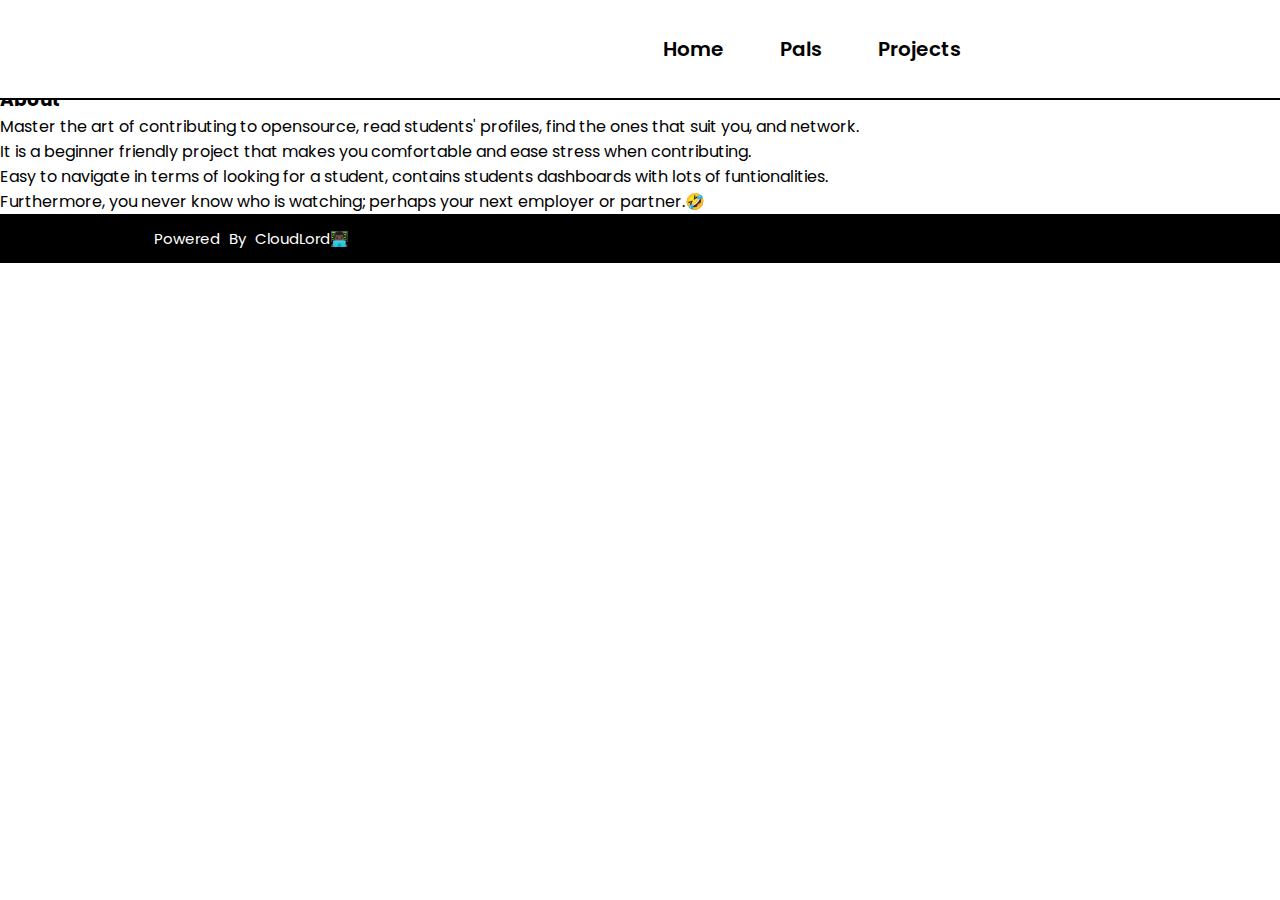
==== index.html @ 4330f4bd "I added my profile, Gave the Logo a descriptive alt and made the logo clearly visible by changing th" ====
<!DOCTYPE html>
<html lang="en">
  <head>
    <meta charset="UTF-8" />
    <meta http-equiv="X-UA-Compatible" content="IE=edge" />
    <meta name="viewport" content="width=device-width, initial-scale=1.0" />
    <title>
      Student-profile
    </title>
    <link rel = "icon" type = "image/svg" href = "./image/logo.svg">

    

    <!-- CSS LINK -->
    <link rel="stylesheet" href="./cssfiles/global.css" />
    <link rel="stylesheet" href="./cssfiles/style.css" />

    <!-- AOS library -->
    <link href="https://unpkg.com/aos@2.3.1/dist/aos.css" rel="stylesheet" />

   
    <!-- FONTAWESOME CDN -->
    <link
      rel="stylesheet"
      href="https://cdnjs.cloudflare.com/ajax/libs/font-awesome/5.1.1/css/all.min.css"
      integrity="sha512-ioRJH7yXnyX+7fXTQEKPULWkMn3CqMcapK0NNtCN8q//sW7ZeVFcbMJ9RvX99TwDg6P8rAH2IqUSt2TLab4Xmw=="
      crossorigin="anonymous"
      referrerpolicy="no-referrer"
    />
  </head>

  <body>
    <!-- HEADER CONTAINER -->
    <header>
      <nav>
        <input id="nav-toggle" type="checkbox">
        <div class="logo">
          <img src="./image/logo.svg" alt="AltSchool Africa Logo"></div>
        <ul class="links">
          <li><a href="#home">Home</a></li>
          <li><a href="./htmlfiles/members.html">Pals</a></li>
          <li><a href="./htmlfiles/project.html">Projects</a></li>
          <li><a id ="contribution-link" href="https://github.com/Cloudlordd/Cloudlord-and-pals" target="_blank">Contribute</a></li>
        </ul>
        <label for="nav-toggle" class="icon-burger">
          <div class="line"></div>
          <div class="line"></div>
          <div class="line"></div>
        </label>
      </nav>
    </header>

    <!-- HERO SECTION -->
    <main>
      
       <article class="hero image-box">
        <div class="hero_content" data-aos="fade-up-right">
          <h2 class="hello"> Student Profile Dashboard</h2>
          <p>Preaching the gospel of open source in AltSchool Africa</p>

           <a class="getstarted" href="./htmlfiles/members.html"><span>Get started</span></a>
         
        </div>
      </article>

      
<!-- purpose card section -->
      <aside>
        <h3>About</h3>
        <div class="card1-container">
          <div class="box box-down black">
       
            <p>Master the art of contributing to opensource, read students' profiles,
                     find the ones that suit you, and network.</p>
           
          </div>
      
          <div class="box black">
            
            <p>It is a beginner friendly project that makes you comfortable and ease stress when contributing. </p>
            
          </div>
      
          <div class="box box-down black">
            <p>Easy to navigate in terms of looking for a student, contains students dashboards with lots of funtionalities.</p>
            
          </div>
        </div>
        <div class="card2-container">
          <div class="box black">
            <p>Furthermore, you never know who is watching; perhaps your next employer or partner.🤣</p>
           
          </div>
        </div>
      </aside>

      <!-- end of card -->

      <!-- <section id="video">
        <h3>How To contribute</h3>
        <video controls>
          <source src="./video/Untitled_ May 12, 2022 11_22 PM.mp4" type="video/mp4" />
          <source src="mov_bbb.ogg" type="video/ogg" />
          Your browser does not support HTML video.
        </video>
      </section> -->
    </main>

    <!-- FOOTER CONTAINER  -->
     <footer>
      <p>Powered by cloudLord👨🏿‍💻</p>
      <div class="social-media">
        <a href="https://twitter.com/Cloud_Lordd"
          ><i class="fab fa-twitter"></i
        ></a>
        <a href="https://www.linkedin.com/in/adeyemi-buhari-opeyemi-3aa4781b5/"
          ><i class="fab fa-linkedin"></i
        ></a>
        <a href=""><i class="fab fa-instagram"></i></a>
      </div>
    </footer>

    <!-- AUTO TYPING PACKAGE -->
    <script src="https://cdn.jsdelivr.net/npm/typed.js@2.0.12"></script>
    <script src="https://unpkg.com/aos@2.3.1/dist/aos.js"></script>

    <script>
      // AOS INITIALIZATION
      AOS.init();
    </script>

    <!-- SCRIPT FILE -->
    <script src="script.js"></script>
  </body>
</html>
---- cssfiles/global.css ----
/* GOOGLE FONT CDN */
@import url("https://fonts.googleapis.com/css2?family=Poppins:wght@100;200;300;400;500;600;700;800;900&display=swap");



 :root {
    --scroll-behavior: smooth;
    --white-color:#fff;
    --black-color:#000;
    --main-side-padding:0 12%;
    --nav-font-weight:500;
    --main-topdown-padding:6% 0;
 }

*{
    margin: 0;
    padding: 0;
    box-sizing: border-box;
    font-family: "Poppins", sans-serif;
  }

  
  nav {
	position: fixed;
	z-index: 10;
	left: 0;
	right: 0;
	top: 0;
	/* font-family: 'Montserrat', sans-serif; */
	padding: 2% 12%;
	height: 100px;
background-color: var(--white-color);
border-bottom: 2px solid var(--black-color);
display: flex;
justify-content: space-between;
align-items: center; 
}


.logo img{
	width: 6em;
	filter: grayscale(100%);
    -webkit-filter: grayscale(100%);
    filter: brightness(0) invert(1);
}
nav .links {
	
	display: flex;
	justify-content: space-between;
	align-items: center;
}
nav .links li {
	list-style: none;
    margin:0 0.5em;
}
nav .links a {
	
     padding: 0.5em 1em;
	font-size: 20px;
	font-weight: 600;
	color: var(--black-color);
	text-decoration: none;
}

nav .links a:focus-within{
    background-color: var(--black-color);
    color: var(--white-color);
}

#nav-toggle {
	position: absolute;
	top: -100px;
}
nav .icon-burger {
	display: none;
	position: absolute;
	 right: 2%;
	top: 50%;
	transform: translateY(-50%);
}
nav .icon-burger .line {
	width: 30px;
	height: 5px;
	background-color: var(--black-color);
	margin: 5px;
	border-radius: 3px;
	transition: all .3s ease-in-out;
}



/*  */
 #contribution-link {
	/* background-color: #004A7F; */
	-webkit-border-radius: 10px;
	border-radius: 10px;
	border: none;
	color: #FFFFFF;
	cursor: pointer;
	display: inline-block;
	font-family: Arial;
	font-size: 20px;
	padding: 5px 10px;
	text-align: center;
  /*   text-decoration: none; */
	-webkit-animation: glowing 1500ms infinite;
	-moz-animation: glowing 1500ms infinite;
	-o-animation: glowing 1500ms infinite;
	animation: glowing 1500ms infinite;
  }
  @-webkit-keyframes glowing {
	0% { background-color: #B20000; -webkit-box-shadow: 0 0 3px #B20000; }
	50% { background-color: #FF0000; -webkit-box-shadow: 0 0 40px #FF0000; }
	100% { background-color: #B20000; -webkit-box-shadow: 0 0 3px #B20000; }
  }
  
  @-moz-keyframes glowing {
	0% { background-color: #B20000; -moz-box-shadow: 0 0 3px #B20000; }
	50% { background-color: #FF0000; -moz-box-shadow: 0 0 40px #FF0000; }
	100% { background-color: #B20000; -moz-box-shadow: 0 0 3px #B20000; }
  }
  
  @-o-keyframes glowing {
	0% { background-color: #B20000; box-shadow: 0 0 3px #B20000; }
	50% { background-color: #FF0000; box-shadow: 0 0 40px #FF0000; }
	100% { background-color: #B20000; box-shadow: 0 0 3px #B20000; }
  }
  
  @keyframes glowing {
	0% { background-color: #B20000; box-shadow: 0 0 3px #B20000; }
	50% { background-color: #FF0000; box-shadow: 0 0 40px #FF0000; }
	100% { background-color: #B20000; box-shadow: 0 0 3px #B20000; }
  }


/*  */


/* FOOTER */

footer {
    display: flex;
    justify-content: space-between;
    background-color: var(--black-color);
    color: var(--white-color);
    padding: 1% 12%;
	flex-wrap: wrap;
	align-items:flex-end;
    
}
footer p{
    font-size: 15px;
    font-weight: 400;
    text-transform: capitalize;
    word-spacing: 5px;
}
 footer .social-media{
  
    display: flex;
    justify-content: space-between;
	
}
footer .social-media a{
    color: var(--white-color);
    font-size: 25px;
    margin-right: 2rem;
}



/* MOBILE VIEW */
@media screen and (max-width: 850px) {
	nav .logo {
		/* float: none; */
		width: auto;
		justify-content: center;
	}
	.logo img{
		width: 30%;
	}
	nav .links {
		float: none;
		position: fixed;
		z-index: 9;
		left: 0;
		right: 0;
		top: 100px;
		bottom: 100%;
		width: auto;
		height: auto;
		flex-direction: column;
		justify-content: space-evenly;
		background-color: rgba(0,0,0);
		overflow: hidden;
		box-sizing: border-box;
		transition: all .7s ease-in-out;
	}
	nav .links a {
		font-size: 20px;
		color:var(--white-color);
	}
	nav :checked ~ .links {
		bottom: 0;
	}
	nav .icon-burger {
		display: inline-block;
	}
	nav :checked ~ .icon-burger .line:nth-child(1) {
		transform: translateY(10px) rotate(225deg);
	}
	nav :checked ~ .icon-burger .line:nth-child(3) {
		transform: translateY(-10px) rotate(-225deg);
	}
	nav :checked ~ .icon-burger .line:nth-child(2) {
		opacity: 0;
	}
	
}
  

 

@media(max-width:500px){
	.logo img{
		width:  5em;
	}

footer .social-media{
	display: none;
}
footer p{text-align: center;
	font-size: 12px;
	font-weight: 200;
}
}
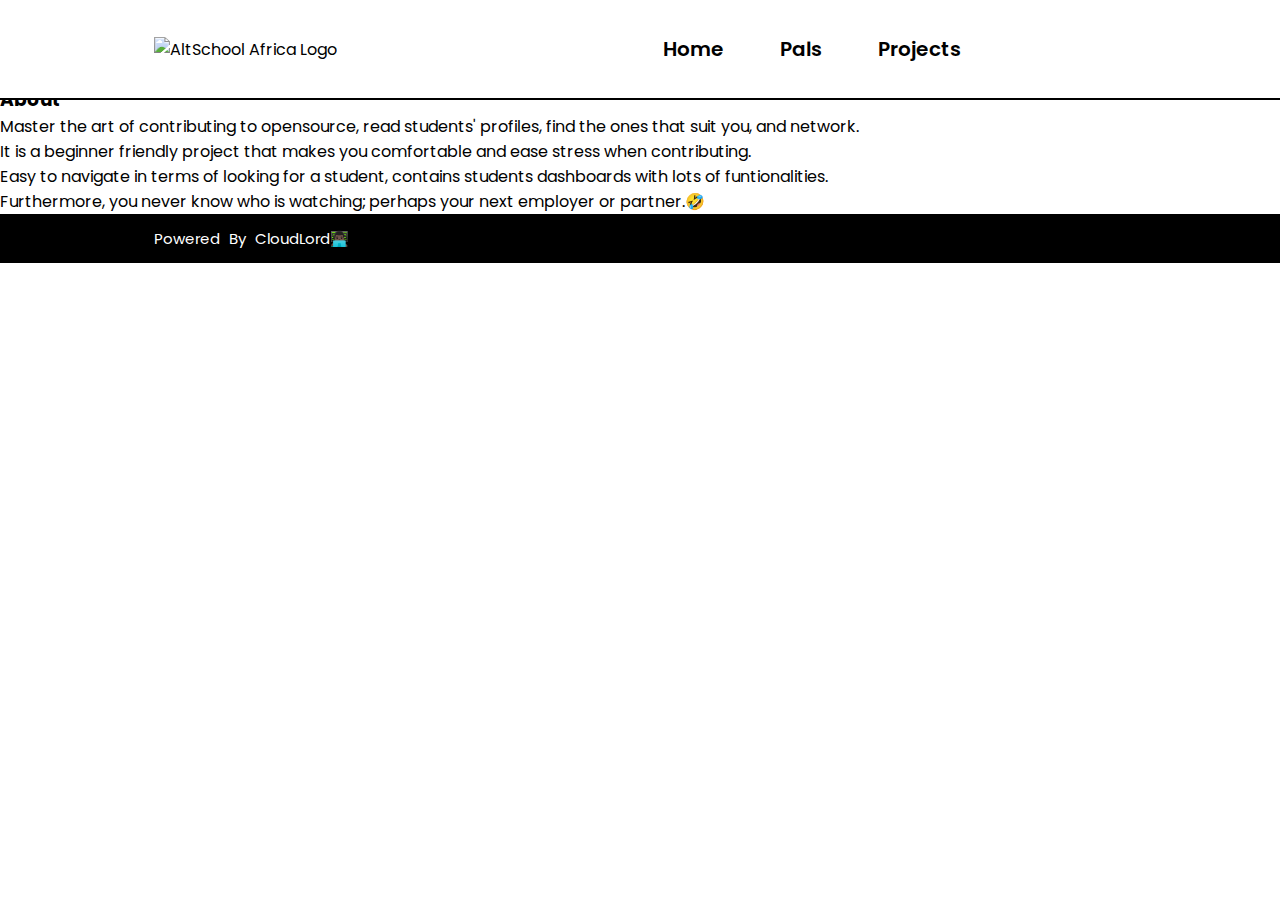
==== commit 5e173c33: "Update index.html" ====
--- a/index.html
+++ b/index.html
@@ -3,6 +3,7 @@
   <head>
     <meta charset="UTF-8" />
     <meta http-equiv="X-UA-Compatible" content="IE=edge" />
+    <meta name="description" content="Preaching the gospel of open source in AltSchool Africa">
     <meta name="viewport" content="width=device-width, initial-scale=1.0" />
     <title>
       Student-profile
@@ -14,9 +15,11 @@
     <!-- CSS LINK -->
     <link rel="stylesheet" href="./cssfiles/global.css" />
     <link rel="stylesheet" href="./cssfiles/style.css" />
+    <link rel="stylesheet" href="./cssfiles/animation.css" />
 
     <!-- AOS library -->
     <link href="https://unpkg.com/aos@2.3.1/dist/aos.css" rel="stylesheet" />
+
 
    
     <!-- FONTAWESOME CDN -->
@@ -108,7 +111,7 @@
 
     <!-- FOOTER CONTAINER  -->
      <footer>
-      <p>Powered by cloudLord👨🏿‍💻</p>
+      <div class="animation-point"><p>Powered by cloudLord👨🏿‍💻</p></div>
       <div class="social-media">
         <a href="https://twitter.com/Cloud_Lordd"
           ><i class="fab fa-twitter"></i
--- a/cssfiles/global.css
+++ b/cssfiles/global.css
@@ -1,235 +1,260 @@
 /* GOOGLE FONT CDN */
-@import url("https://fonts.googleapis.com/css2?family=Poppins:wght@100;200;300;400;500;600;700;800;900&display=swap");
-
-
-
- :root {
-    --scroll-behavior: smooth;
-    --white-color:#fff;
-    --black-color:#000;
-    --main-side-padding:0 12%;
-    --nav-font-weight:500;
-    --main-topdown-padding:6% 0;
- }
-
-*{
-    margin: 0;
-    padding: 0;
-    box-sizing: border-box;
-    font-family: "Poppins", sans-serif;
-  }
-
-  
-  nav {
-	position: fixed;
-	z-index: 10;
-	left: 0;
-	right: 0;
-	top: 0;
-	/* font-family: 'Montserrat', sans-serif; */
-	padding: 2% 12%;
-	height: 100px;
-background-color: var(--white-color);
-border-bottom: 2px solid var(--black-color);
-display: flex;
-justify-content: space-between;
-align-items: center; 
-}
-
-
-.logo img{
-	width: 6em;
-	filter: grayscale(100%);
-    -webkit-filter: grayscale(100%);
-    filter: brightness(0) invert(1);
+@import url('https://fonts.googleapis.com/css2?family=Poppins:wght@100;200;300;400;500;600;700;800;900&display=swap');
+
+:root {
+  --scroll-behavior: smooth;
+  --white-color: #fff;
+  --black-color: #000;
+  --main-side-padding: 0 12%;
+  --nav-font-weight: 500;
+  --main-topdown-padding: 6% 0;
+}
+
+* {
+  margin: 0;
+  padding: 0;
+  box-sizing: border-box;
+  font-family: 'Poppins', sans-serif;
+}
+
+nav {
+  position: fixed;
+  z-index: 10;
+  left: 0;
+  right: 0;
+  top: 0;
+  /* font-family: 'Montserrat', sans-serif; */
+  padding: 2% 12%;
+  height: 100px;
+  background-color: var(--white-color);
+  border-bottom: 2px solid var(--black-color);
+  display: flex;
+  justify-content: space-between;
+  align-items: center;
+}
+
+.logo img {
+  width: 6em;
 }
 nav .links {
-	
-	display: flex;
-	justify-content: space-between;
-	align-items: center;
+  display: flex;
+  justify-content: space-between;
+  align-items: center;
 }
 nav .links li {
-	list-style: none;
-    margin:0 0.5em;
+  list-style: none;
+  margin: 0 0.5em;
 }
 nav .links a {
-	
-     padding: 0.5em 1em;
-	font-size: 20px;
-	font-weight: 600;
-	color: var(--black-color);
-	text-decoration: none;
-}
-
-nav .links a:focus-within{
-    background-color: var(--black-color);
-    color: var(--white-color);
+  padding: 0.5em 1em;
+  font-size: 20px;
+  font-weight: 600;
+  color: var(--black-color);
+  text-decoration: none;
+}
+
+nav .links a:focus-within {
+  background-color: var(--black-color);
+  color: var(--white-color);
 }
 
 #nav-toggle {
-	position: absolute;
-	top: -100px;
+  position: absolute;
+  top: -100px;
 }
 nav .icon-burger {
-	display: none;
-	position: absolute;
-	 right: 2%;
-	top: 50%;
-	transform: translateY(-50%);
+  display: none;
+  position: absolute;
+  right: 2%;
+  top: 50%;
+  transform: translateY(-50%);
 }
 nav .icon-burger .line {
-	width: 30px;
-	height: 5px;
-	background-color: var(--black-color);
-	margin: 5px;
-	border-radius: 3px;
-	transition: all .3s ease-in-out;
-}
-
-
+  width: 30px;
+  height: 5px;
+  background-color: var(--black-color);
+  margin: 5px;
+  border-radius: 3px;
+  transition: all 0.3s ease-in-out;
+}
 
 /*  */
- #contribution-link {
-	/* background-color: #004A7F; */
-	-webkit-border-radius: 10px;
-	border-radius: 10px;
-	border: none;
-	color: #FFFFFF;
-	cursor: pointer;
-	display: inline-block;
-	font-family: Arial;
-	font-size: 20px;
-	padding: 5px 10px;
-	text-align: center;
+#contribution-link {
+  /* background-color: #004A7F; */
+  -webkit-border-radius: 10px;
+  border-radius: 10px;
+  border: none;
+  color: #ffffff;
+  cursor: pointer;
+  display: inline-block;
+  font-family: Arial;
+  font-size: 20px;
+  padding: 5px 10px;
+  text-align: center;
   /*   text-decoration: none; */
-	-webkit-animation: glowing 1500ms infinite;
-	-moz-animation: glowing 1500ms infinite;
-	-o-animation: glowing 1500ms infinite;
-	animation: glowing 1500ms infinite;
-  }
-  @-webkit-keyframes glowing {
-	0% { background-color: #B20000; -webkit-box-shadow: 0 0 3px #B20000; }
-	50% { background-color: #FF0000; -webkit-box-shadow: 0 0 40px #FF0000; }
-	100% { background-color: #B20000; -webkit-box-shadow: 0 0 3px #B20000; }
-  }
-  
-  @-moz-keyframes glowing {
-	0% { background-color: #B20000; -moz-box-shadow: 0 0 3px #B20000; }
-	50% { background-color: #FF0000; -moz-box-shadow: 0 0 40px #FF0000; }
-	100% { background-color: #B20000; -moz-box-shadow: 0 0 3px #B20000; }
-  }
-  
-  @-o-keyframes glowing {
-	0% { background-color: #B20000; box-shadow: 0 0 3px #B20000; }
-	50% { background-color: #FF0000; box-shadow: 0 0 40px #FF0000; }
-	100% { background-color: #B20000; box-shadow: 0 0 3px #B20000; }
-  }
-  
-  @keyframes glowing {
-	0% { background-color: #B20000; box-shadow: 0 0 3px #B20000; }
-	50% { background-color: #FF0000; box-shadow: 0 0 40px #FF0000; }
-	100% { background-color: #B20000; box-shadow: 0 0 3px #B20000; }
-  }
-
+  -webkit-animation: glowing 1500ms infinite;
+  -moz-animation: glowing 1500ms infinite;
+  -o-animation: glowing 1500ms infinite;
+  animation: glowing 1500ms infinite;
+}
+@-webkit-keyframes glowing {
+  0% {
+    background-color: #b20000;
+    -webkit-box-shadow: 0 0 3px #b20000;
+  }
+  50% {
+    background-color: #ff0000;
+    -webkit-box-shadow: 0 0 40px #ff0000;
+  }
+  100% {
+    background-color: #b20000;
+    -webkit-box-shadow: 0 0 3px #b20000;
+  }
+}
+
+@-moz-keyframes glowing {
+  0% {
+    background-color: #b20000;
+    -moz-box-shadow: 0 0 3px #b20000;
+  }
+  50% {
+    background-color: #ff0000;
+    -moz-box-shadow: 0 0 40px #ff0000;
+  }
+  100% {
+    background-color: #b20000;
+    -moz-box-shadow: 0 0 3px #b20000;
+  }
+}
+
+@-o-keyframes glowing {
+  0% {
+    background-color: #b20000;
+    box-shadow: 0 0 3px #b20000;
+  }
+  50% {
+    background-color: #ff0000;
+    box-shadow: 0 0 40px #ff0000;
+  }
+  100% {
+    background-color: #b20000;
+    box-shadow: 0 0 3px #b20000;
+  }
+}
+
+@keyframes glowing {
+  0% {
+    background-color: #b20000;
+    box-shadow: 0 0 3px #b20000;
+  }
+  50% {
+    background-color: #ff0000;
+    box-shadow: 0 0 40px #ff0000;
+  }
+  100% {
+    background-color: #b20000;
+    box-shadow: 0 0 3px #b20000;
+  }
+}
 
 /*  */
 
-
 /* FOOTER */
 
 footer {
-    display: flex;
-    justify-content: space-between;
-    background-color: var(--black-color);
-    color: var(--white-color);
-    padding: 1% 12%;
-	flex-wrap: wrap;
-	align-items:flex-end;
-    
-}
-footer p{
-    font-size: 15px;
-    font-weight: 400;
-    text-transform: capitalize;
-    word-spacing: 5px;
-}
- footer .social-media{
-  
-    display: flex;
-    justify-content: space-between;
-	
-}
-footer .social-media a{
-    color: var(--white-color);
-    font-size: 25px;
-    margin-right: 2rem;
-}
-
-
+  display: flex;
+  justify-content: space-between;
+  background-color: var(--black-color);
+  color: var(--white-color);
+  padding: 1% 12%;
+  flex-wrap: wrap;
+  align-items: flex-end;
+}
+footer p {
+  font-size: 15px;
+  font-weight: 400;
+  text-transform: capitalize;
+  word-spacing: 5px;
+}
+footer .social-media {
+  display: flex;
+  justify-content: space-between;
+}
+footer .social-media a {
+  color: var(--white-color);
+  font-size: 25px;
+  margin-right: 2rem;
+}
+
+/* social buttons */
+
+footer .social-button {
+  transition: 0.5s;
+}
+
+footer .social-button:hover {
+  transform: scale(1.2);
+}
 
 /* MOBILE VIEW */
 @media screen and (max-width: 850px) {
-	nav .logo {
-		/* float: none; */
-		width: auto;
-		justify-content: center;
-	}
-	.logo img{
-		width: 30%;
-	}
-	nav .links {
-		float: none;
-		position: fixed;
-		z-index: 9;
-		left: 0;
-		right: 0;
-		top: 100px;
-		bottom: 100%;
-		width: auto;
-		height: auto;
-		flex-direction: column;
-		justify-content: space-evenly;
-		background-color: rgba(0,0,0);
-		overflow: hidden;
-		box-sizing: border-box;
-		transition: all .7s ease-in-out;
-	}
-	nav .links a {
-		font-size: 20px;
-		color:var(--white-color);
-	}
-	nav :checked ~ .links {
-		bottom: 0;
-	}
-	nav .icon-burger {
-		display: inline-block;
-	}
-	nav :checked ~ .icon-burger .line:nth-child(1) {
-		transform: translateY(10px) rotate(225deg);
-	}
-	nav :checked ~ .icon-burger .line:nth-child(3) {
-		transform: translateY(-10px) rotate(-225deg);
-	}
-	nav :checked ~ .icon-burger .line:nth-child(2) {
-		opacity: 0;
-	}
-	
-}
-  
-
- 
-
-@media(max-width:500px){
-	.logo img{
-		width:  5em;
-	}
-
-footer .social-media{
-	display: none;
-}
-footer p{text-align: center;
-	font-size: 12px;
-	font-weight: 200;
-}
-}
+  nav .logo {
+    /* float: none; */
+    width: auto;
+    justify-content: center;
+  }
+  .logo img {
+    width: 30%;
+  }
+  nav .links {
+    float: none;
+    position: fixed;
+    z-index: 9;
+    left: 0;
+    right: 0;
+    top: 100px;
+    bottom: 100%;
+    width: auto;
+    height: auto;
+    flex-direction: column;
+    justify-content: space-evenly;
+    background-color: rgba(0, 0, 0);
+    overflow: hidden;
+    box-sizing: border-box;
+    transition: all 0.7s ease-in-out;
+  }
+  nav .links a {
+    font-size: 20px;
+    color: var(--white-color);
+  }
+  nav :checked ~ .links {
+    bottom: 0;
+  }
+  nav .icon-burger {
+    display: inline-block;
+  }
+  nav :checked ~ .icon-burger .line:nth-child(1) {
+    transform: translateY(10px) rotate(225deg);
+  }
+  nav :checked ~ .icon-burger .line:nth-child(3) {
+    transform: translateY(-10px) rotate(-225deg);
+  }
+  nav :checked ~ .icon-burger .line:nth-child(2) {
+    opacity: 0;
+  }
+}
+
+@media (max-width: 500px) {
+  .logo img {
+    width: 5em;
+  }
+
+  footer .social-media {
+    display: none;
+  }
+  footer p {
+    text-align: center;
+    font-size: 12px;
+    font-weight: 200;
+  }
+}
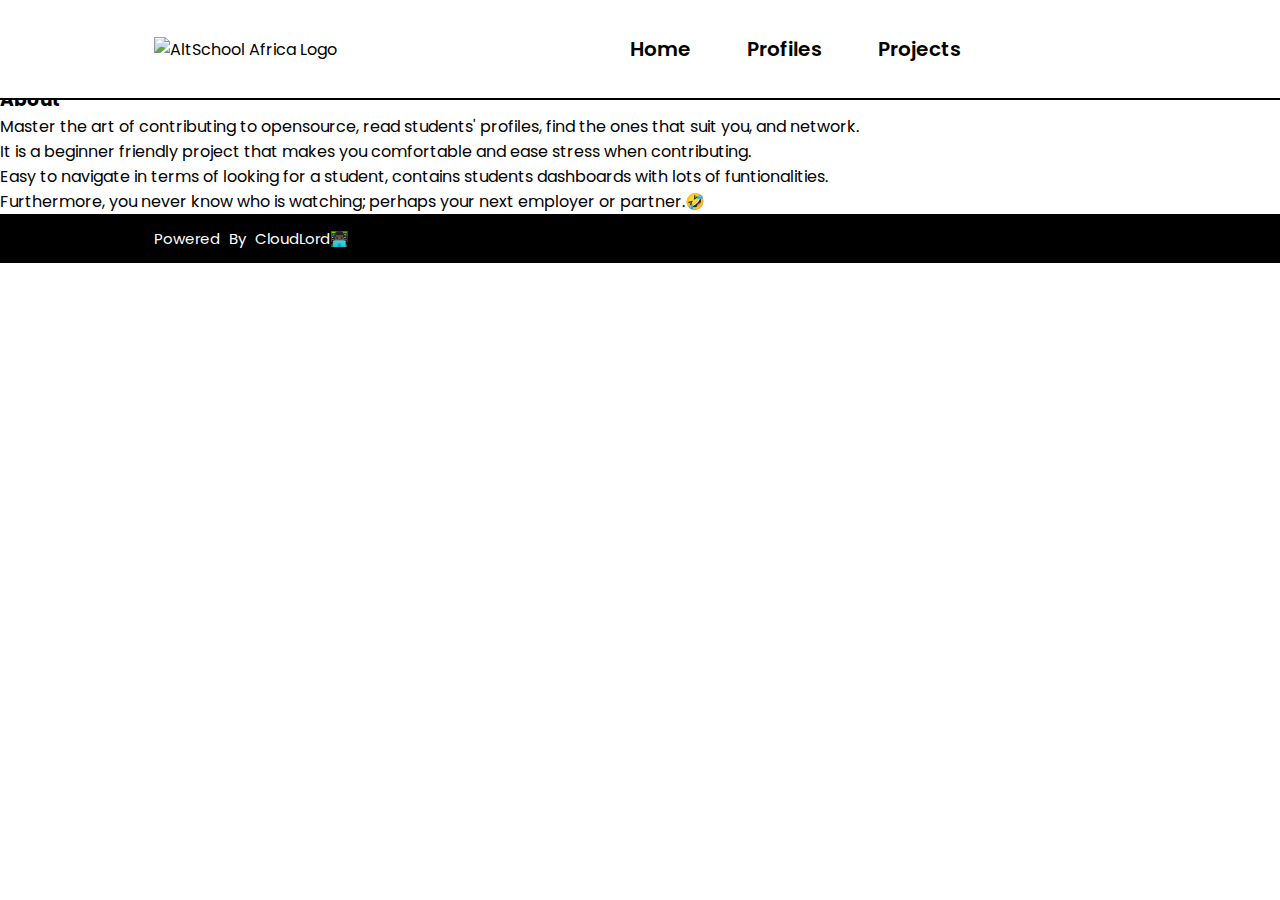
==== commit 6de1f6ef: "Merge pull request #1 from Cloudlordd/main" ====
--- a/index.html
+++ b/index.html
@@ -41,7 +41,7 @@
           <img src="./image/logo.svg" alt="AltSchool Africa Logo"></div>
         <ul class="links">
           <li><a href="#home">Home</a></li>
-          <li><a href="./htmlfiles/members.html">Pals</a></li>
+          <li><a href="./htmlfiles/members.html">Profiles</a></li>
           <li><a href="./htmlfiles/project.html">Projects</a></li>
           <li><a id ="contribution-link" href="https://github.com/Cloudlordd/Cloudlord-and-pals" target="_blank">Contribute</a></li>
         </ul>
--- a/cssfiles/global.css
+++ b/cssfiles/global.css
@@ -1,260 +1,237 @@
 /* GOOGLE FONT CDN */
-@import url('https://fonts.googleapis.com/css2?family=Poppins:wght@100;200;300;400;500;600;700;800;900&display=swap');
-
-:root {
-  --scroll-behavior: smooth;
-  --white-color: #fff;
-  --black-color: #000;
-  --main-side-padding: 0 12%;
-  --nav-font-weight: 500;
-  --main-topdown-padding: 6% 0;
-}
-
-* {
-  margin: 0;
-  padding: 0;
-  box-sizing: border-box;
-  font-family: 'Poppins', sans-serif;
-}
-
-nav {
-  position: fixed;
-  z-index: 10;
-  left: 0;
-  right: 0;
-  top: 0;
-  /* font-family: 'Montserrat', sans-serif; */
-  padding: 2% 12%;
-  height: 100px;
-  background-color: var(--white-color);
-  border-bottom: 2px solid var(--black-color);
-  display: flex;
-  justify-content: space-between;
-  align-items: center;
-}
-
-.logo img {
-  width: 6em;
+@import url("https://fonts.googleapis.com/css2?family=Poppins:wght@100;200;300;400;500;600;700;800;900&display=swap");
+
+
+
+ :root {
+    --scroll-behavior: smooth;
+    --white-color:#fff;
+    --black-color:#000;
+    --main-side-padding:0 12%;
+    --nav-font-weight:500;
+    --main-topdown-padding:6% 0;
+ }
+
+*{
+    margin: 0;
+    padding: 0;
+    box-sizing: border-box;
+    font-family: "Poppins", sans-serif;
+  }
+
+  
+  nav {
+	position: fixed;
+	z-index: 10;
+	left: 0;
+	right: 0;
+	top: 0;
+	/* font-family: 'Montserrat', sans-serif; */
+	padding: 2% 12%;
+	height: 100px;
+background-color: var(--white-color);
+border-bottom: 2px solid var(--black-color);
+display: flex;
+justify-content: space-between;
+align-items: center; 
+}
+
+
+.logo img{
+	width: 6em;
 }
 nav .links {
-  display: flex;
-  justify-content: space-between;
-  align-items: center;
+	
+	display: flex;
+	justify-content: space-between;
+	align-items: center;
 }
 nav .links li {
-  list-style: none;
-  margin: 0 0.5em;
+	list-style: none;
+    margin:0 0.5em;
 }
 nav .links a {
-  padding: 0.5em 1em;
-  font-size: 20px;
-  font-weight: 600;
-  color: var(--black-color);
-  text-decoration: none;
-}
-
-nav .links a:focus-within {
-  background-color: var(--black-color);
-  color: var(--white-color);
+	
+     padding: 0.5em 1em;
+	font-size: 20px;
+	font-weight: 600;
+	color: var(--black-color);
+	text-decoration: none;
+}
+
+nav .links a:focus-within{
+    background-color: var(--black-color);
+    color: var(--white-color);
 }
 
 #nav-toggle {
-  position: absolute;
-  top: -100px;
+	position: absolute;
+	top: -100px;
 }
 nav .icon-burger {
-  display: none;
-  position: absolute;
-  right: 2%;
-  top: 50%;
-  transform: translateY(-50%);
+	display: none;
+	position: absolute;
+	 right: 2%;
+	top: 50%;
+	transform: translateY(-50%);
 }
 nav .icon-burger .line {
-  width: 30px;
-  height: 5px;
-  background-color: var(--black-color);
-  margin: 5px;
-  border-radius: 3px;
-  transition: all 0.3s ease-in-out;
+	width: 30px;
+	height: 5px;
+	background-color: var(--black-color);
+	margin: 5px;
+	border-radius: 3px;
+	transition: all .3s ease-in-out;
+}
+
+.fa-twitter,.fa-instagram,.fa-linkedin{
+    transition: 0.5s;
+}
+.fa-twitter:hover,.fa-instagram:hover,.fa-linkedin:hover{
+    transform: scale(1.2);
 }
 
 /*  */
-#contribution-link {
-  /* background-color: #004A7F; */
-  -webkit-border-radius: 10px;
-  border-radius: 10px;
-  border: none;
-  color: #ffffff;
-  cursor: pointer;
-  display: inline-block;
-  font-family: Arial;
-  font-size: 20px;
-  padding: 5px 10px;
-  text-align: center;
+ #contribution-link {
+	/* background-color: #004A7F; */
+	-webkit-border-radius: 10px;
+	border-radius: 10px;
+	border: none;
+	color: #FFFFFF;
+	cursor: pointer;
+	display: inline-block;
+	font-family: Arial;
+	font-size: 20px;
+	padding: 5px 10px;
+	text-align: center;
   /*   text-decoration: none; */
-  -webkit-animation: glowing 1500ms infinite;
-  -moz-animation: glowing 1500ms infinite;
-  -o-animation: glowing 1500ms infinite;
-  animation: glowing 1500ms infinite;
-}
-@-webkit-keyframes glowing {
-  0% {
-    background-color: #b20000;
-    -webkit-box-shadow: 0 0 3px #b20000;
-  }
-  50% {
-    background-color: #ff0000;
-    -webkit-box-shadow: 0 0 40px #ff0000;
-  }
-  100% {
-    background-color: #b20000;
-    -webkit-box-shadow: 0 0 3px #b20000;
-  }
-}
-
-@-moz-keyframes glowing {
-  0% {
-    background-color: #b20000;
-    -moz-box-shadow: 0 0 3px #b20000;
-  }
-  50% {
-    background-color: #ff0000;
-    -moz-box-shadow: 0 0 40px #ff0000;
-  }
-  100% {
-    background-color: #b20000;
-    -moz-box-shadow: 0 0 3px #b20000;
-  }
-}
-
-@-o-keyframes glowing {
-  0% {
-    background-color: #b20000;
-    box-shadow: 0 0 3px #b20000;
-  }
-  50% {
-    background-color: #ff0000;
-    box-shadow: 0 0 40px #ff0000;
-  }
-  100% {
-    background-color: #b20000;
-    box-shadow: 0 0 3px #b20000;
-  }
-}
-
-@keyframes glowing {
-  0% {
-    background-color: #b20000;
-    box-shadow: 0 0 3px #b20000;
-  }
-  50% {
-    background-color: #ff0000;
-    box-shadow: 0 0 40px #ff0000;
-  }
-  100% {
-    background-color: #b20000;
-    box-shadow: 0 0 3px #b20000;
-  }
-}
+	-webkit-animation: glowing 1500ms infinite;
+	-moz-animation: glowing 1500ms infinite;
+	-o-animation: glowing 1500ms infinite;
+	animation: glowing 1500ms infinite;
+  }
+  @-webkit-keyframes glowing {
+	0% { background-color: #B20000; -webkit-box-shadow: 0 0 3px #B20000; }
+	50% { background-color: #FF0000; -webkit-box-shadow: 0 0 40px #FF0000; }
+	100% { background-color: #B20000; -webkit-box-shadow: 0 0 3px #B20000; }
+  }
+  
+  @-moz-keyframes glowing {
+	0% { background-color: #B20000; -moz-box-shadow: 0 0 3px #B20000; }
+	50% { background-color: #FF0000; -moz-box-shadow: 0 0 40px #FF0000; }
+	100% { background-color: #B20000; -moz-box-shadow: 0 0 3px #B20000; }
+  }
+  
+  @-o-keyframes glowing {
+	0% { background-color: #B20000; box-shadow: 0 0 3px #B20000; }
+	50% { background-color: #FF0000; box-shadow: 0 0 40px #FF0000; }
+	100% { background-color: #B20000; box-shadow: 0 0 3px #B20000; }
+  }
+  
+  @keyframes glowing {
+	0% { background-color: #B20000; box-shadow: 0 0 3px #B20000; }
+	50% { background-color: #FF0000; box-shadow: 0 0 40px #FF0000; }
+	100% { background-color: #B20000; box-shadow: 0 0 3px #B20000; }
+  }
+
 
 /*  */
 
+
 /* FOOTER */
 
 footer {
-  display: flex;
-  justify-content: space-between;
-  background-color: var(--black-color);
-  color: var(--white-color);
-  padding: 1% 12%;
-  flex-wrap: wrap;
-  align-items: flex-end;
-}
-footer p {
-  font-size: 15px;
-  font-weight: 400;
-  text-transform: capitalize;
-  word-spacing: 5px;
-}
-footer .social-media {
-  display: flex;
-  justify-content: space-between;
-}
-footer .social-media a {
-  color: var(--white-color);
-  font-size: 25px;
-  margin-right: 2rem;
-}
-
-/* social buttons */
-
-footer .social-button {
-  transition: 0.5s;
-}
-
-footer .social-button:hover {
-  transform: scale(1.2);
-}
+    display: flex;
+    justify-content: space-between;
+    background-color: var(--black-color);
+    color: var(--white-color);
+    padding: 1% 12%;
+	flex-wrap: wrap;
+	align-items:flex-end;
+    
+}
+footer p{
+    font-size: 15px;
+    font-weight: 400;
+    text-transform: capitalize;
+    word-spacing: 5px;
+}
+ footer .social-media{
+  
+    display: flex;
+    justify-content: space-between;
+	
+}
+footer .social-media a{
+    color: var(--white-color);
+    font-size: 25px;
+    margin-right: 2rem;
+}
+
+
 
 /* MOBILE VIEW */
 @media screen and (max-width: 850px) {
-  nav .logo {
-    /* float: none; */
-    width: auto;
-    justify-content: center;
-  }
-  .logo img {
-    width: 30%;
-  }
-  nav .links {
-    float: none;
-    position: fixed;
-    z-index: 9;
-    left: 0;
-    right: 0;
-    top: 100px;
-    bottom: 100%;
-    width: auto;
-    height: auto;
-    flex-direction: column;
-    justify-content: space-evenly;
-    background-color: rgba(0, 0, 0);
-    overflow: hidden;
-    box-sizing: border-box;
-    transition: all 0.7s ease-in-out;
-  }
-  nav .links a {
-    font-size: 20px;
-    color: var(--white-color);
-  }
-  nav :checked ~ .links {
-    bottom: 0;
-  }
-  nav .icon-burger {
-    display: inline-block;
-  }
-  nav :checked ~ .icon-burger .line:nth-child(1) {
-    transform: translateY(10px) rotate(225deg);
-  }
-  nav :checked ~ .icon-burger .line:nth-child(3) {
-    transform: translateY(-10px) rotate(-225deg);
-  }
-  nav :checked ~ .icon-burger .line:nth-child(2) {
-    opacity: 0;
-  }
-}
-
-@media (max-width: 500px) {
-  .logo img {
-    width: 5em;
-  }
-
-  footer .social-media {
-    display: none;
-  }
-  footer p {
-    text-align: center;
-    font-size: 12px;
-    font-weight: 200;
-  }
-}
+	nav .logo {
+		/* float: none; */
+		width: auto;
+		justify-content: center;
+	}
+	/* .logo img{
+		width: 30%;
+	} */
+	nav .links {
+		float: none;
+		position: fixed;
+		z-index: 9;
+		left: 0;
+		right: 0;
+		top: 100px;
+		bottom: 100%;
+		width: auto;
+		height: auto;
+		flex-direction: column;
+		justify-content: space-evenly;
+		background-color: rgba(0,0,0);
+		overflow: hidden;
+		box-sizing: border-box;
+		transition: all .7s ease-in-out;
+	}
+	nav .links a {
+		font-size: 20px;
+		color:var(--white-color);
+	}
+	nav :checked ~ .links {
+		bottom: 0;
+	}
+	nav .icon-burger {
+		display: inline-block;
+	}
+	nav :checked ~ .icon-burger .line:nth-child(1) {
+		transform: translateY(10px) rotate(225deg);
+	}
+	nav :checked ~ .icon-burger .line:nth-child(3) {
+		transform: translateY(-10px) rotate(-225deg);
+	}
+	nav :checked ~ .icon-burger .line:nth-child(2) {
+		opacity: 0;
+	}
+	
+}
+  
+
+ 
+
+@media(max-width:500px){
+	.logo img{
+		width:  5em;
+	}
+
+footer .social-media{
+	display: none;
+}
+footer p{text-align: center;
+	font-size: 12px;
+	font-weight: 200;
+}
+}
--- a/cssfiles/animation.css
+++ b/cssfiles/animation.css
@@ -0,0 +1,20 @@
+footer p{
+    animation-name: slide;
+    animation-iteration-count: infinite;
+    animation-duration: 3s;
+    animation-direction: alternate;
+    margin-left: 0;
+   
+}
+@keyframes slide{
+    from{
+        margin-left: 0;
+
+    }
+    to{
+        margin-left: 200px;
+    }
+}
+.animation-point{
+    flex: 1;
+}